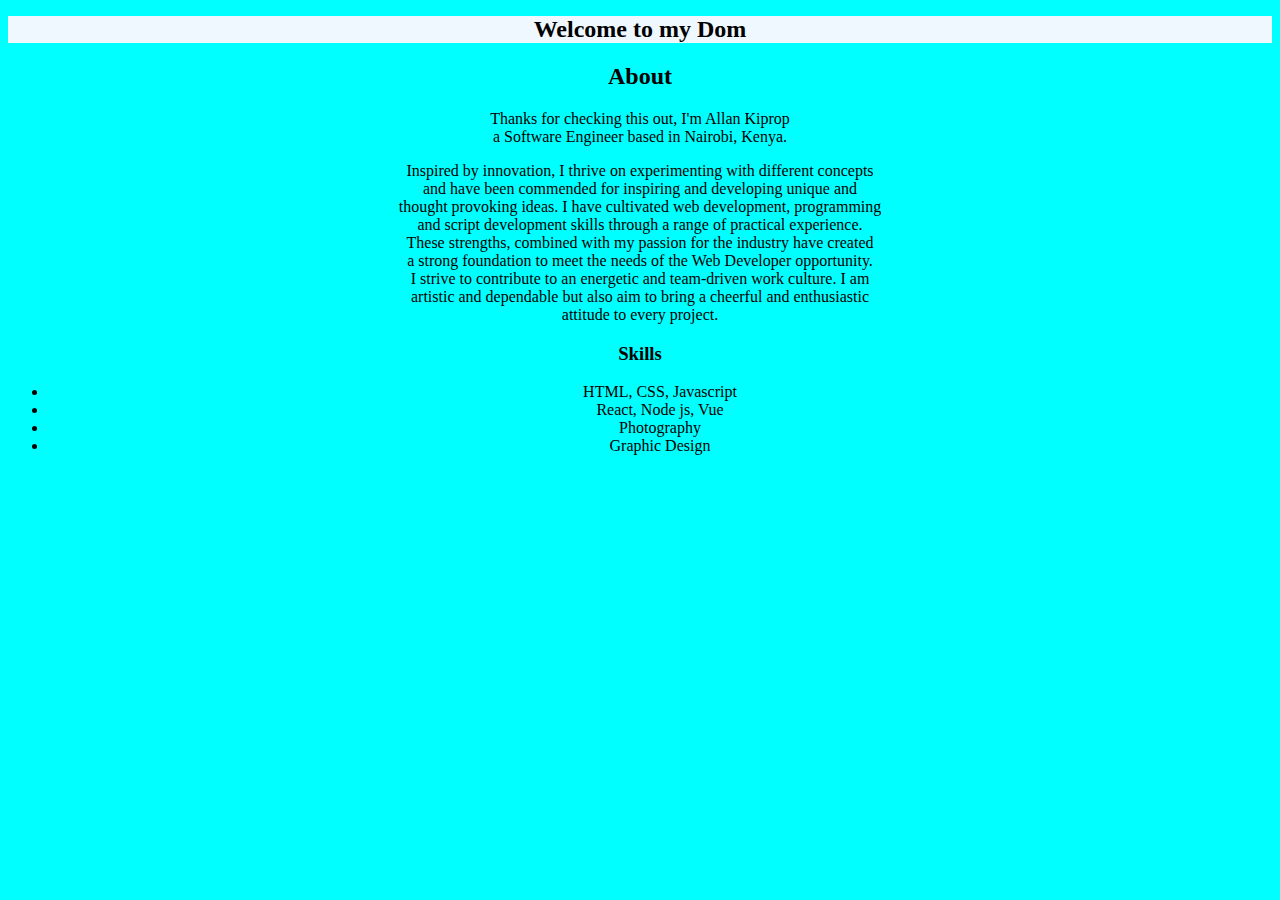
==== index.html @ c3109823 "Basic  HTML, CSS, Javascript files and basic structure added" ====
<!DOCTYPE html>
<html lang="en">
<head>
    <meta charset="UTF-8">
    <meta http-equiv="X-UA-Compatible" content="IE=edge">
    <meta name="viewport" content="width=device-width, initial-scale=1.0">
    <title>My Portfolio</title>
    <link rel="stylesheet" href="./style.css">
    <link rel="stylesheet" href="index.js">
</head>
<body>
    
    <div>
        <h1>Welcome to my Dom</h1>
        <h2>About</h2>
        <p>Thanks for checking this out, I'm Allan Kiprop <br> a Software Engineer based in Nairobi, Kenya.</p>
        <p2>Inspired by innovation, I thrive on experimenting with different concepts<br> and have been commended for inspiring and developing unique and <br>thought provoking ideas. I have cultivated web development, programming<br> and script development skills through a range of practical experience.<br> These strengths, combined with my passion for the industry have created <br>a strong foundation to meet the needs of the Web Developer opportunity.<br> I strive to contribute to an energetic and team-driven work culture. I am <br>artistic and dependable but also aim to bring a cheerful and enthusiastic<br> attitude to every project.</p2>
        <h3>Skills</h3>
    <ul>
        <li>HTML, CSS, Javascript</li>
        <li>React, Node js, Vue</li>
        <li>Photography</li>
        <li>Graphic Design</li>
    </ul>
    </div>
</body>
</html>
---- style.css ----
h1 {
    text-align: center;
    font-size:x-large;
    background-color:aliceblue;
    font-family: serif;
}
div {
    text-align: center;
    font-size:medium;
    font-style:inherit;
}
body {
    background: scroll;
    background-color:cyan;
}
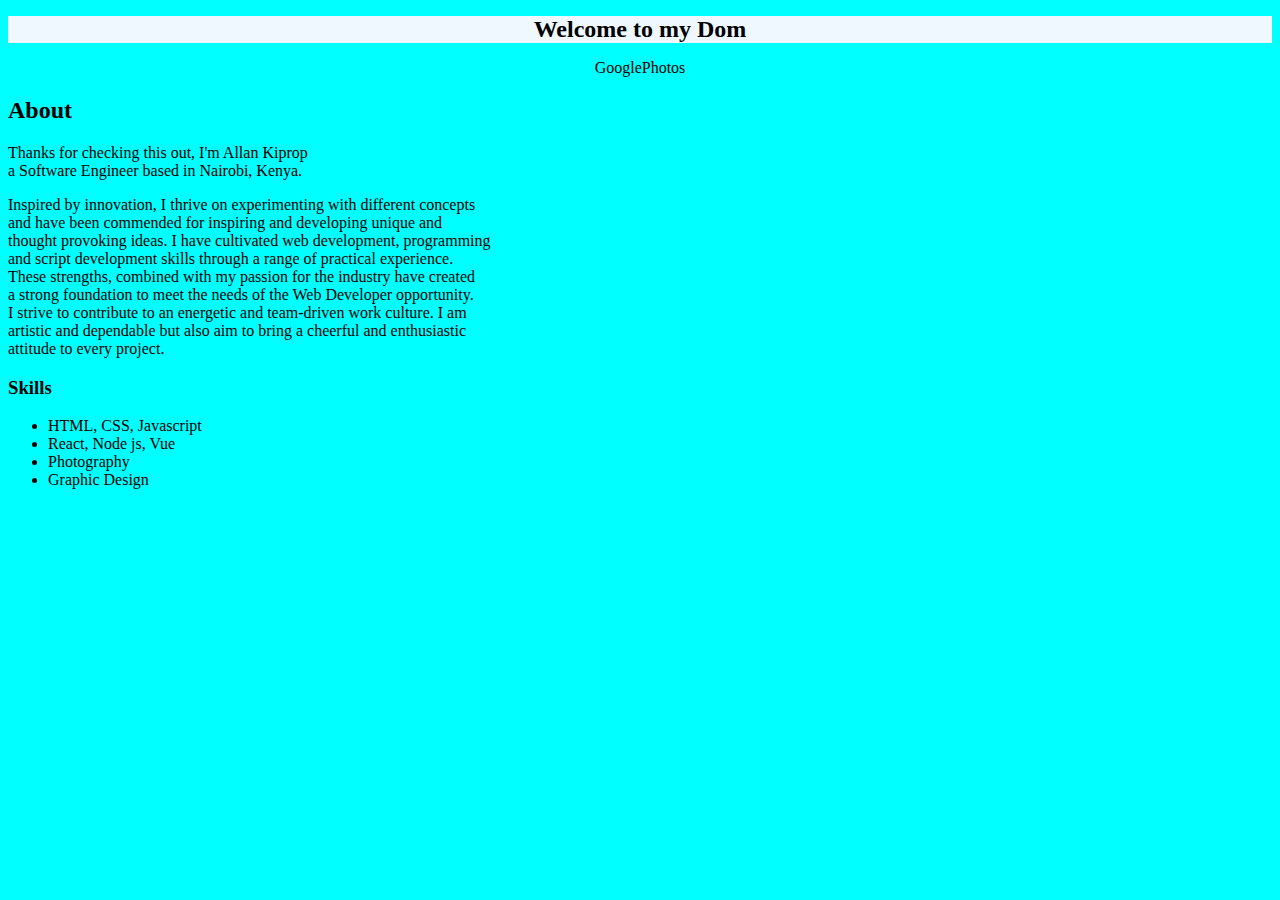
==== commit 3c6f910e: "commit tree 69d6d6e814fd422e2a436bc87bd087b92eb8d65a" ====
--- a/index.html
+++ b/index.html
@@ -12,6 +12,9 @@
     
     <div>
         <h1>Welcome to my Dom</h1>
+        <img<a href="https://photos.google.com/search/_cAF1QipNPiNpnzGEiXP5mRk~uS4cSrB49LZO41b74_/photo/AF1QipNdt5FhI3li28BePTm28UwBwkV5eFnf1Wfdt-aX">GooglePhotos </a>
+    </div>
+        
         <h2>About</h2>
         <p>Thanks for checking this out, I'm Allan Kiprop <br> a Software Engineer based in Nairobi, Kenya.</p>
         <p2>Inspired by innovation, I thrive on experimenting with different concepts<br> and have been commended for inspiring and developing unique and <br>thought provoking ideas. I have cultivated web development, programming<br> and script development skills through a range of practical experience.<br> These strengths, combined with my passion for the industry have created <br>a strong foundation to meet the needs of the Web Developer opportunity.<br> I strive to contribute to an energetic and team-driven work culture. I am <br>artistic and dependable but also aim to bring a cheerful and enthusiastic<br> attitude to every project.</p2>
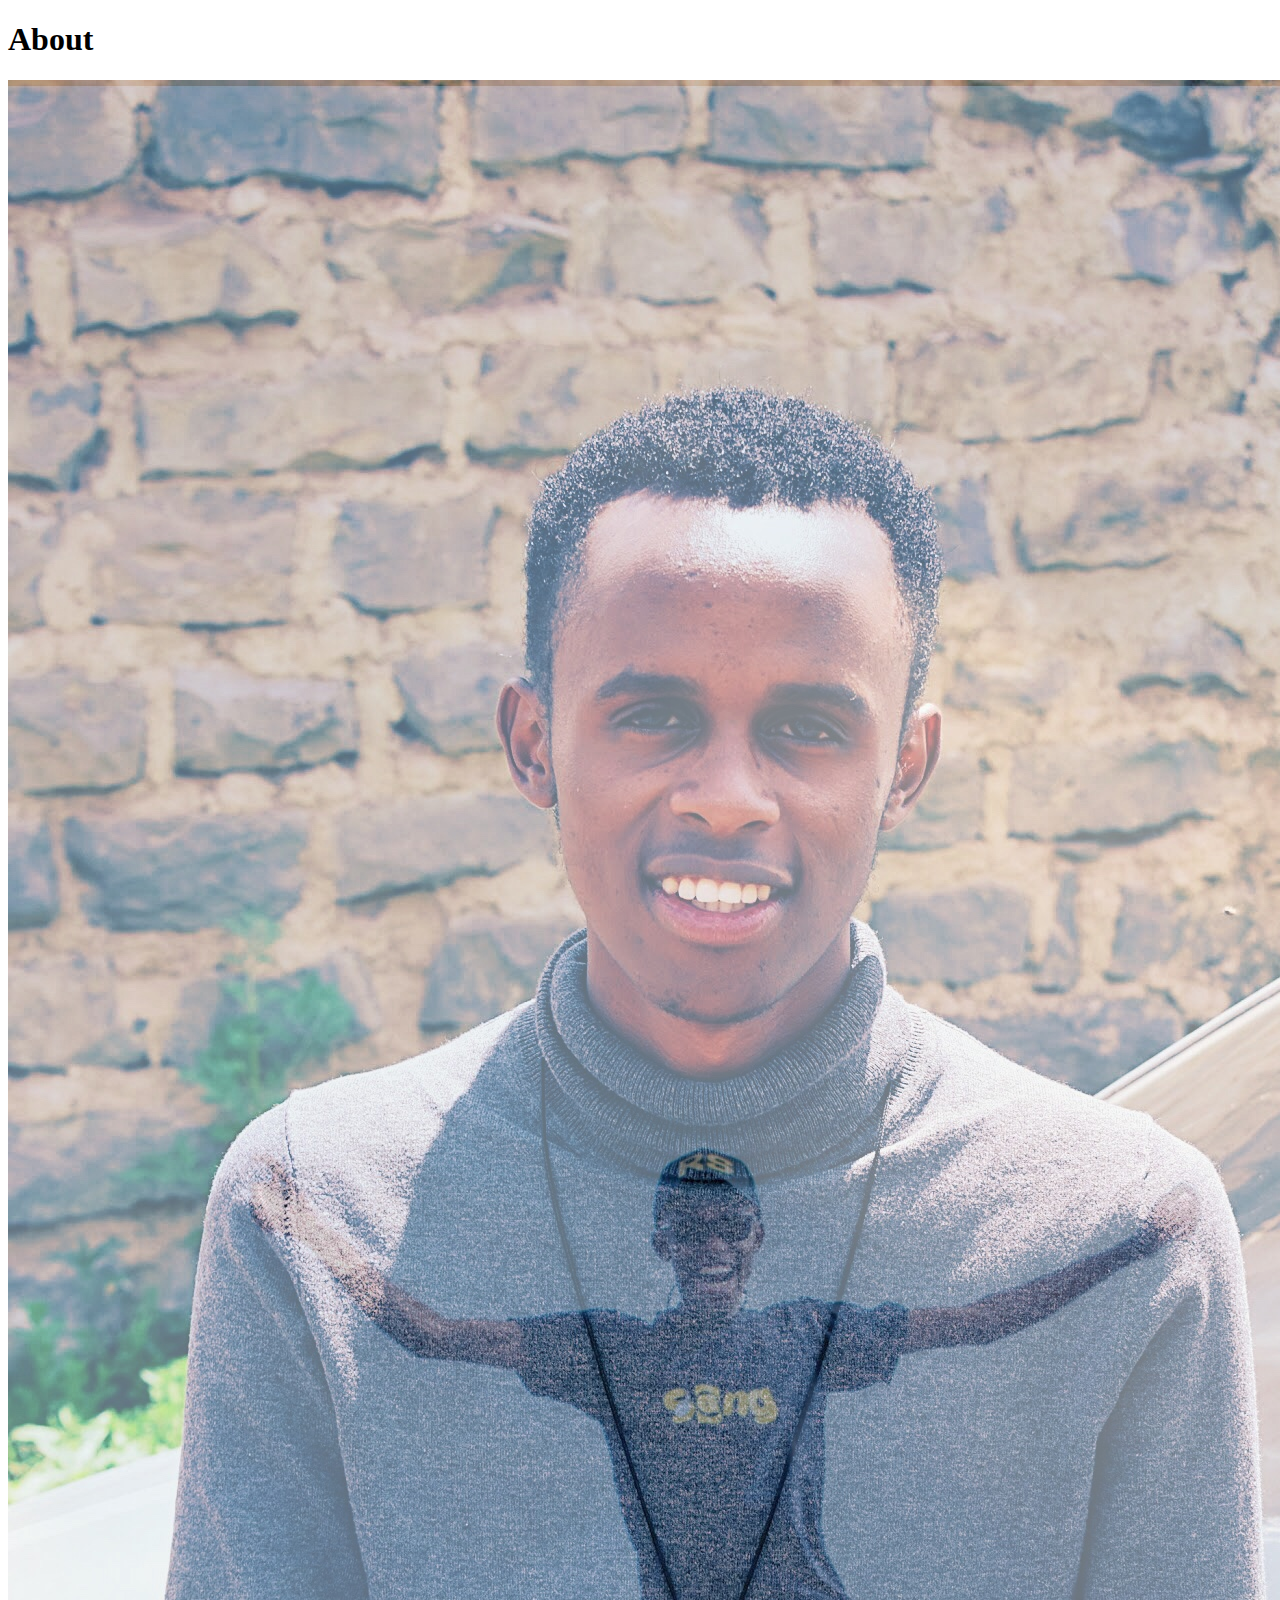
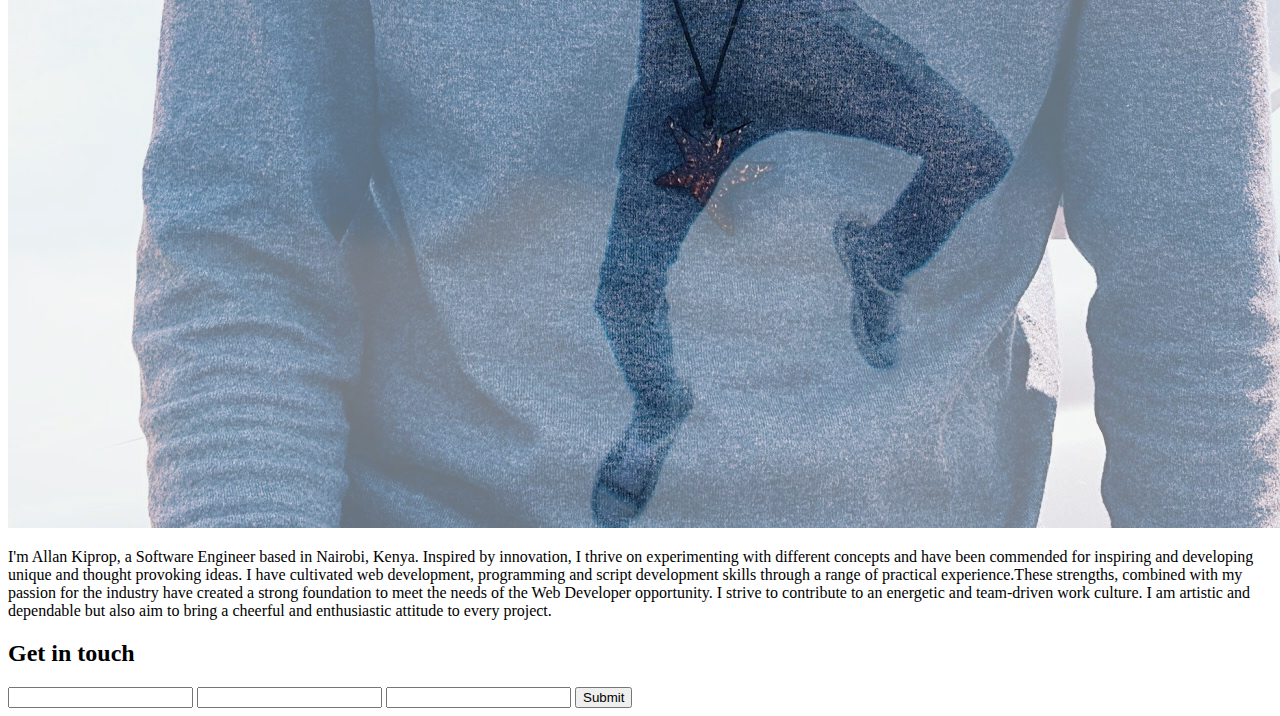
==== commit 3e7fcd47: "This is a new commit for what I originally planned to be amended" ====
--- a/index.html
+++ b/index.html
@@ -1,30 +1,25 @@
 <!DOCTYPE html>
-<html lang="en">
+<html>
 <head>
-    <meta charset="UTF-8">
-    <meta http-equiv="X-UA-Compatible" content="IE=edge">
-    <meta name="viewport" content="width=device-width, initial-scale=1.0">
-    <title>My Portfolio</title>
-    <link rel="stylesheet" href="./style.css">
-    <link rel="stylesheet" href="index.js">
+	<link rel="stylesheet" src="./Assets/CSS/style.css">
+	<script type="text/javascript" src="./Assets/js/index.js"></script>
+	
+	<title>Portfolio</title>
 </head>
 <body>
-    
-    <div>
-        <h1>Welcome to my Dom</h1>
-        <img<a href="https://photos.google.com/search/_cAF1QipNPiNpnzGEiXP5mRk~uS4cSrB49LZO41b74_/photo/AF1QipNdt5FhI3li28BePTm28UwBwkV5eFnf1Wfdt-aX">GooglePhotos </a>
-    </div>
-        
-        <h2>About</h2>
-        <p>Thanks for checking this out, I'm Allan Kiprop <br> a Software Engineer based in Nairobi, Kenya.</p>
-        <p2>Inspired by innovation, I thrive on experimenting with different concepts<br> and have been commended for inspiring and developing unique and <br>thought provoking ideas. I have cultivated web development, programming<br> and script development skills through a range of practical experience.<br> These strengths, combined with my passion for the industry have created <br>a strong foundation to meet the needs of the Web Developer opportunity.<br> I strive to contribute to an energetic and team-driven work culture. I am <br>artistic and dependable but also aim to bring a cheerful and enthusiastic<br> attitude to every project.</p2>
-        <h3>Skills</h3>
-    <ul>
-        <li>HTML, CSS, Javascript</li>
-        <li>React, Node js, Vue</li>
-        <li>Photography</li>
-        <li>Graphic Design</li>
-    </ul>
-    </div>
+	<div id="pictures">
+		<h1> About</h1>
+				<div><img src="./Assets/images/lano.jpg" alt="Allan">
+					<p>I'm Allan Kiprop, a Software Engineer based in Nairobi, Kenya. Inspired by innovation, I thrive on experimenting with different concepts and have been commended for inspiring and developing unique and thought provoking ideas. I have cultivated web development, programming and script development skills through a range of practical experience.These strengths, combined with my passion for the industry have created a strong foundation to meet the needs of the Web Developer opportunity. I strive to contribute to an energetic and team-driven work culture. I am artistic and dependable but also aim to bring a cheerful and enthusiastic attitude to every project.</p>
+            <h2> Get in touch</h2>
+            <div id="Contact"></div>
+            <form>
+                <input type="Name">
+                <input type="Emails">
+                <input type="Message">
+                <input type="Submit">
+            </form>
+        </div>
+	</div>
 </body>
 </html>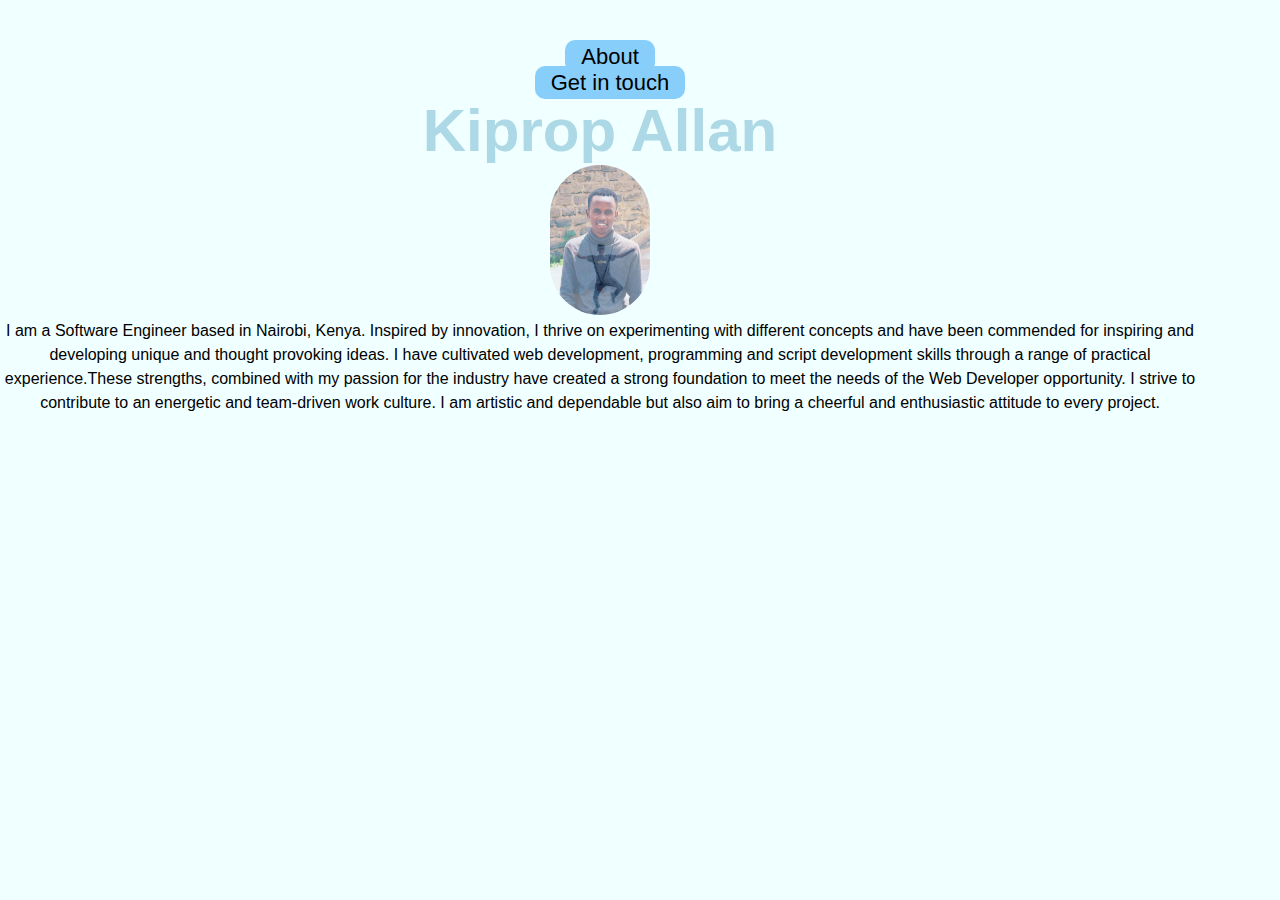
==== commit 1f238ed0: "first edit" ====
--- a/index.html
+++ b/index.html
@@ -1,25 +1,43 @@
 <!DOCTYPE html>
-<html>
+<html lang="en">
 <head>
-	<link rel="stylesheet" src="./Assets/CSS/style.css">
-	<script type="text/javascript" src="./Assets/js/index.js"></script>
-	
-	<title>Portfolio</title>
+    <meta charset="UTF-8">
+    <meta http-equiv="X-UA-Compatible" content="IE=edge">
+    <meta name="viewport" content="width=device-width, initial-scale=1.0">
+    <title>Kon'nichiwa!</title>
+    <link rel="stylesheet" href="./Assets/CSS/style.css" />
 </head>
 <body>
-	<div id="pictures">
-		<h1> About</h1>
-				<div><img src="./Assets/images/lano.jpg" alt="Allan">
-					<p>I'm Allan Kiprop, a Software Engineer based in Nairobi, Kenya. Inspired by innovation, I thrive on experimenting with different concepts and have been commended for inspiring and developing unique and thought provoking ideas. I have cultivated web development, programming and script development skills through a range of practical experience.These strengths, combined with my passion for the industry have created a strong foundation to meet the needs of the Web Developer opportunity. I strive to contribute to an energetic and team-driven work culture. I am artistic and dependable but also aim to bring a cheerful and enthusiastic attitude to every project.</p>
-            <h2> Get in touch</h2>
-            <div id="Contact"></div>
-            <form>
-                <input type="Name">
-                <input type="Emails">
-                <input type="Message">
-                <input type="Submit">
-            </form>
+    <div class="nav-container">
+        <div class="wrapper">
+            <nav>
+               <!-- <div class="logo">
+                    Lano.-->
+                </div>
+                <ul class="navigation">
+                    <li > <a href="./Assets/pages/about.html" >About</a></li>
+                    <li> <a href="./Assets/pages/contact.html">Get in touch</a></li>
+                </ul>
+            </nav>
         </div>
-	</div>
+    </div>
+    <div class="header-container">
+        <div class="wrapper">
+            <header>
+                <div class="content">
+                    <h1>
+                        Kiprop Allan
+                    </h1>
+                    <div class="Allan">
+                        <img src="./Assets/images/lano.jpg" alt="A. Kiprop">
+                    </div>
+                    <p>  I am a Software Engineer based in Nairobi, Kenya. Inspired by innovation, I thrive on experimenting with different concepts and have been commended for inspiring and developing unique and thought provoking ideas. I have cultivated web development, programming and script development skills through a range of practical experience.These strengths, combined with my passion for the industry have created a strong foundation to meet the needs of the Web Developer opportunity. I strive to contribute to an energetic and team-driven work culture. I am artistic and dependable but also aim to bring a cheerful and enthusiastic attitude to every project.</p>
+                </div>
+            </header>
+        </div>
+
+        </div>
+    </div>
+ <script src="./Assets/js/index.js" ></script>  
 </body>
 </html>--- a/Assets/CSS/style.css
+++ b/Assets/CSS/style.css
@@ -0,0 +1,105 @@
+* {
+box-sizing: content-box;
+margin: 0;
+box-shadow: skyblue;
+}
+
+body
+{
+    font-size: medium;
+    font-family: sans-serif;
+    text-align: center;
+    background-color: azure;
+}
+
+/*BODY*/
+
+nav-container
+{
+    position: absolute;
+    width: 1500px;
+    height: 84px;
+    right: 0px;
+    box-shadow: 6px 10px 20px;
+}
+
+.wrapper
+{
+width: 1200px;
+margin-top: 0 auto;
+}
+
+nav
+{
+    display: flex;
+    align-items:center;
+    justify-content: space-between;
+    height: 44px;
+}
+    
+nav ul
+{
+    display: flex;
+}
+
+.navigation li
+{
+    list-style:none;
+    margin-right: 100px;
+    align-items: center;
+    justify-content: space-between;
+    
+}
+
+.navigation li a
+{ 
+    color: black;
+    font-size: 22px;
+    font-family: Arial, Helvetica, sans-serif;
+    text-decoration: none;
+    background: lightskyblue;
+    border-radius: 10px;
+    padding: 4px 16px;
+
+}
+
+/* HEADER*/
+.header-container
+{
+    background-repeat: no-repeat;
+    background-size: cover;
+    display: flex;
+    align-items: center;
+    
+    
+}
+
+.content h1
+{
+    font-style: normal;
+    font-weight: 700;
+    font-size: 60px;
+    display: flex;
+    align-items:center;
+    justify-content: center;
+    line-height: px;
+    color: lightblue;
+}
+
+.content p
+{   
+    font-style: normal;
+    line-height: 24px;
+    font-size: 16px;
+    margin-bottom: 24px;
+}
+    
+
+.Allan img
+{
+    height: 150px;
+    align-items:flex-start;
+    justify-content:flex-start;
+    border-radius: 100px;
+
+}
